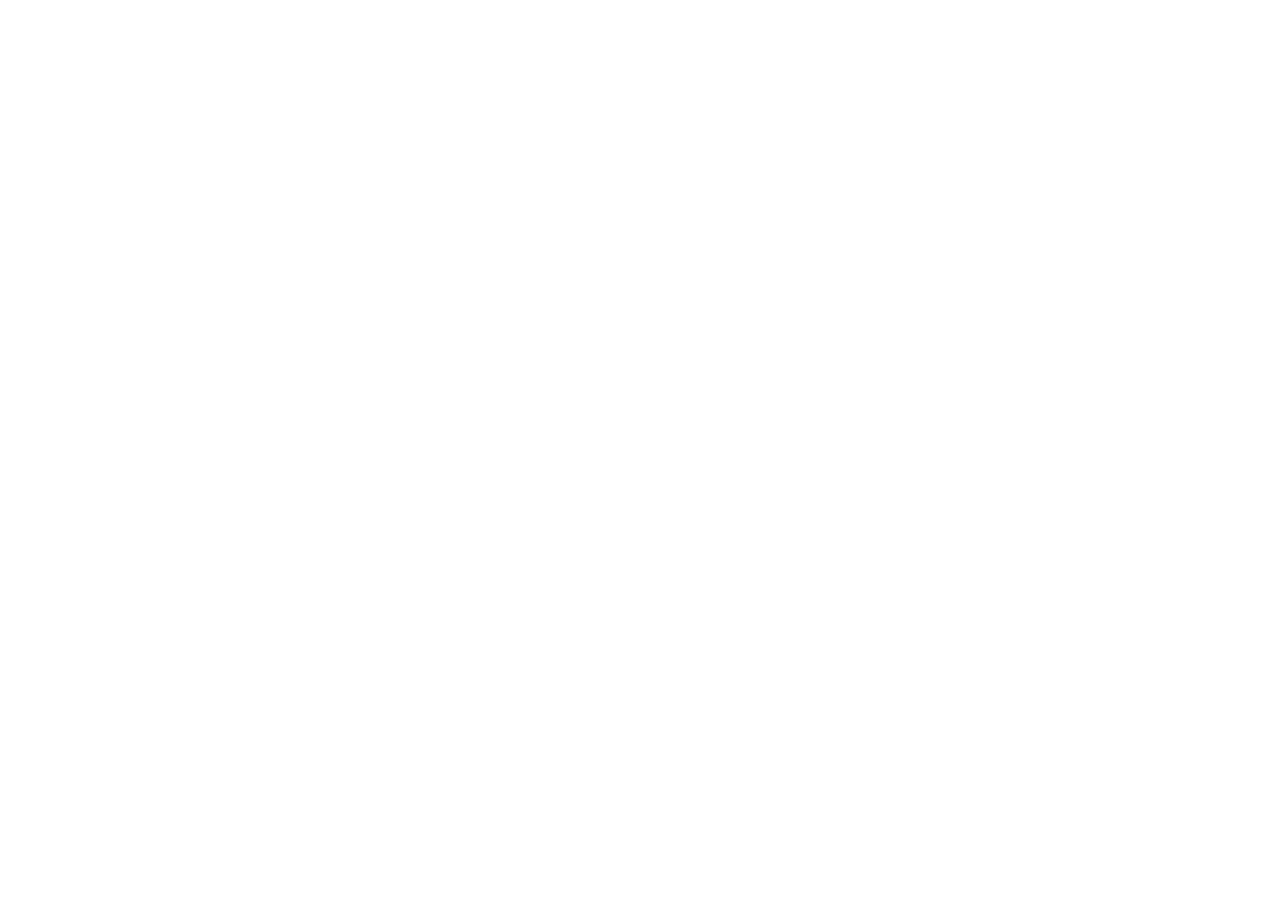
==== about.html @ fce77149 "Modify" ====
<!DOCTYPE html>
<html lang="en">

<head>
    <meta charset="UTF-8">
    <meta http-equiv="X-UA-Compatible" content="IE=edge">
    <meta name="viewport" content="width=device-width, initial-scale=1.0">
    <title>Kenshin Impact | About Game</title>
    <link rel="shortcut icon" type="image/jpg" href="Favicon_Image_Location" />
    <link rel="stylesheet" href="./css/about.css">
</head>

<body>
    <span id="navbar-partial"></span>
    <div class="content">

    </div>
    <span id="footer-partial"></span>

    <script src="https://code.jquery.com/jquery-3.6.0.js"></script>
    <script src="./Javascript/load.js"></script>
</body>

</html>
---- css/about.css ----
@import "./style.css";
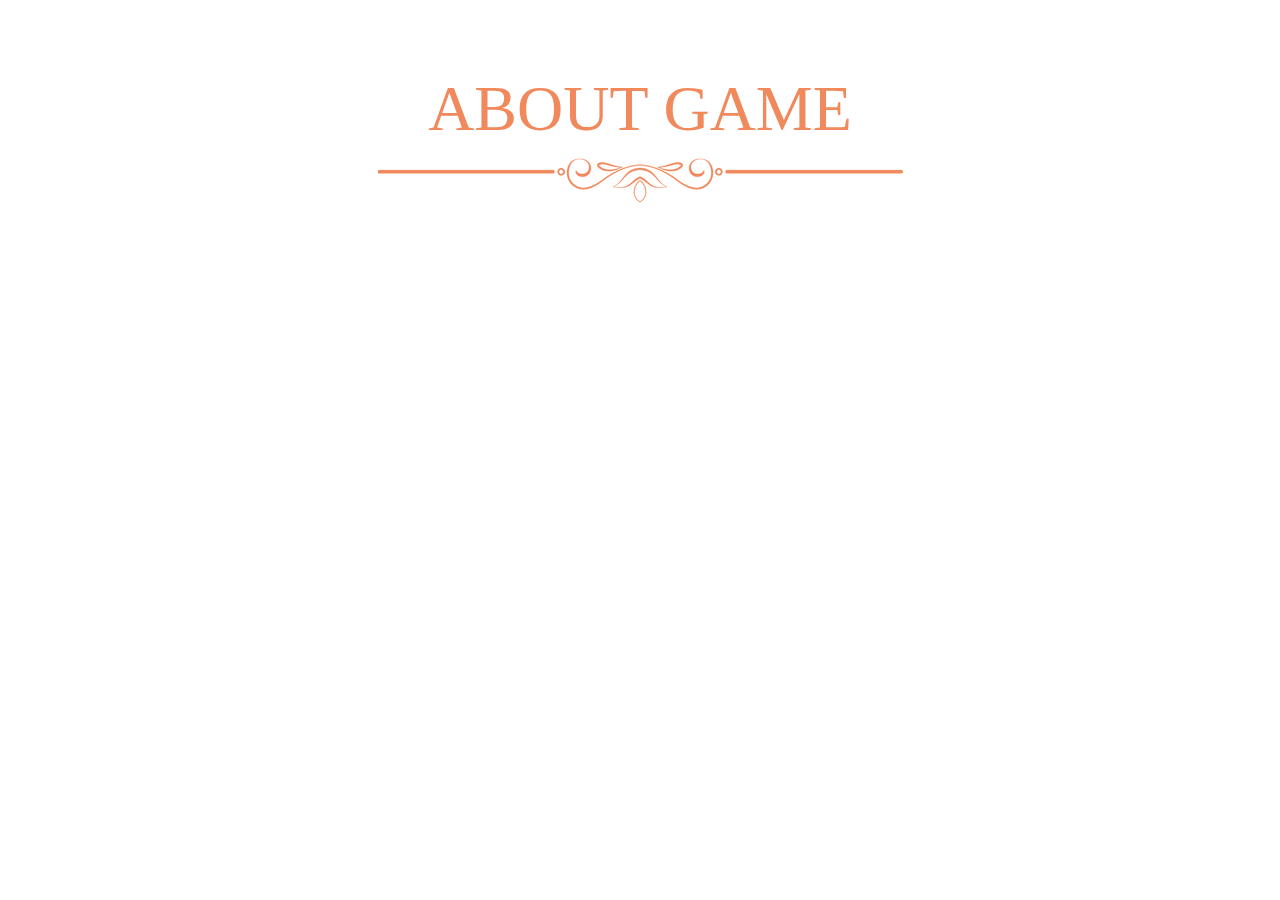
==== commit bd8b7b42: "header home slider image changes, gallery + about" ====
--- a/about.html
+++ b/about.html
@@ -12,9 +12,17 @@
 
 <body>
     <span id="navbar-partial"></span>
+    
+    <div class="dm-text" id="title">
+        <h1>ABOUT GAME</h1>
+        <img src="Assets/Pages/about/titledecor1.png">
+    </div>
+
     <div class="content">
+    
+    
+    </div>
 
-    </div>
     <span id="footer-partial"></span>
 
     <script src="https://code.jquery.com/jquery-3.6.0.js"></script>
--- a/css/about.css
+++ b/css/about.css
@@ -1 +1,17 @@
 @import "./style.css";
+
+#title
+{
+    margin: 8vh;
+    display: flex;
+    flex-direction: column;
+    align-items: center;
+}
+
+#title h1
+{
+    color: #F0895C;
+    font-size: 4rem;
+    font-weight: normal;
+}
+  